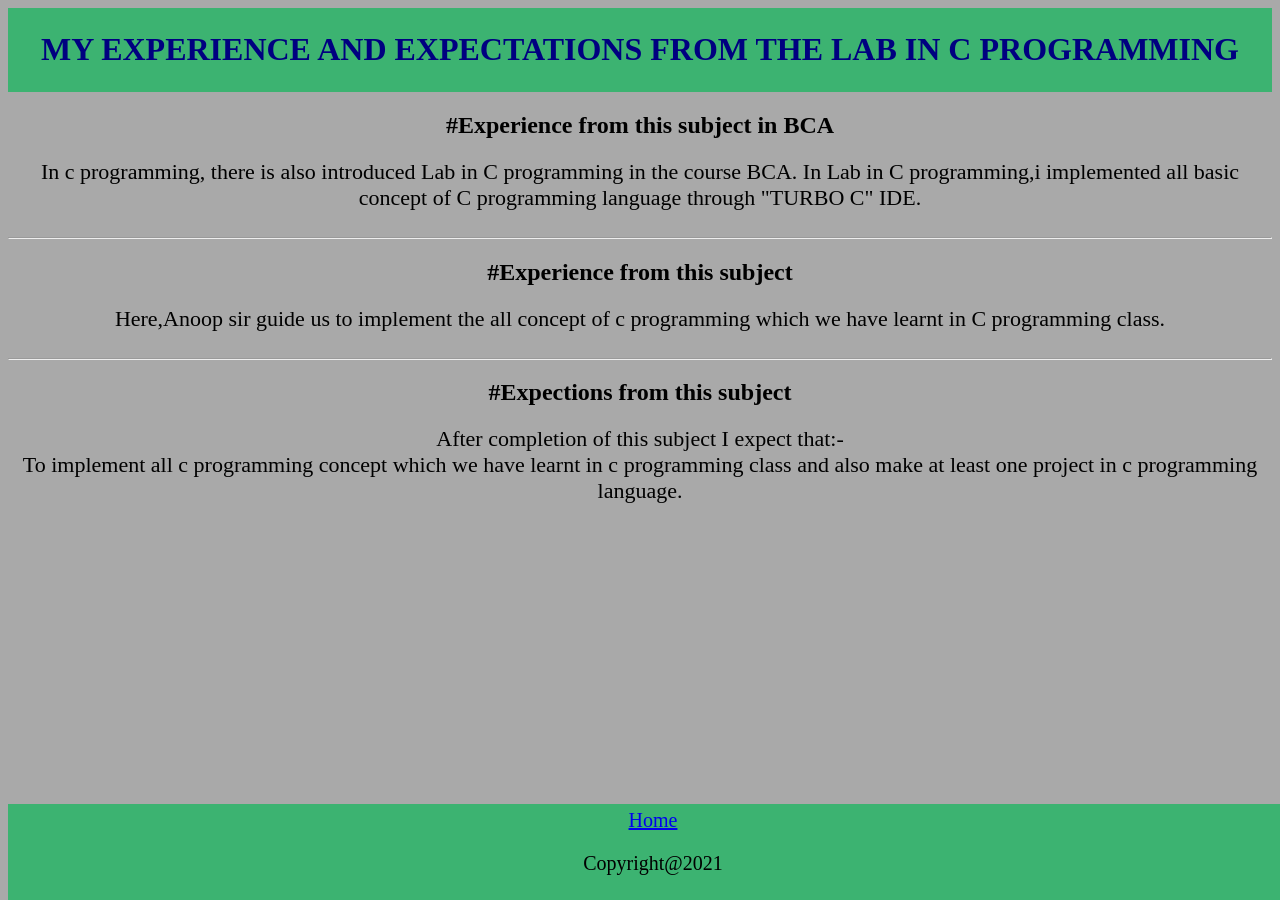
==== CLab.html @ b8476d8c "Add files via upload" ====
<!DOCTYPE html>
<html>
	<head>
		<link rel="stylesheet" href="aboutSubject.css">
		<title></title>
	</head>
	<body>
	<header>
		<h1>MY EXPERIENCE AND EXPECTATIONS FROM THE LAB IN C PROGRAMMING</h1>
		</header>
		<h2>#Experience from this subject in BCA</h2>
		<article>
			In c programming, there is also introduced Lab in C programming in the course BCA. In Lab in C programming,i implemented all basic concept of C programming
				language through "TURBO C" IDE.
		</article>
		<br><hr>
			<h2>#Experience from this subject </h2>
			<article>
				Here,Anoop sir guide us to implement the all concept of c programming which we have learnt in C programming class.    
			</article><br><hr>
				<h2>#Expections from this subject</h2>
			<article>
				After completion of this subject I expect that:-<br>
				To implement all c programming concept which we have learnt in c programming class and also make at least one project in c programming language.
			</article>
	</body>
	<footer>
		<a href="about me.html"> Home</a>
		<p>Copyright@2021</p>
	</footer>
</html>
---- aboutSubject.css ----
article
{
	text-align:centre;
}	
body
{
background-color:darkgray;	
text-align:center;
}
header
{
	font-family:Lucida Handwriting;
	color:navy;
	background-color:MediumSeaGreen;
	padding:2px;
}
h1
{
	
}
article
{
	font-family:Comic Sans MS;
	font-size:22px;
}
footer
{
	font-size:20px;
	position:fixed;
	bottom:0;
	width:100%;
	text-align:center;
	background-color:MediumSeaGreen;
	padding:5px; 
}
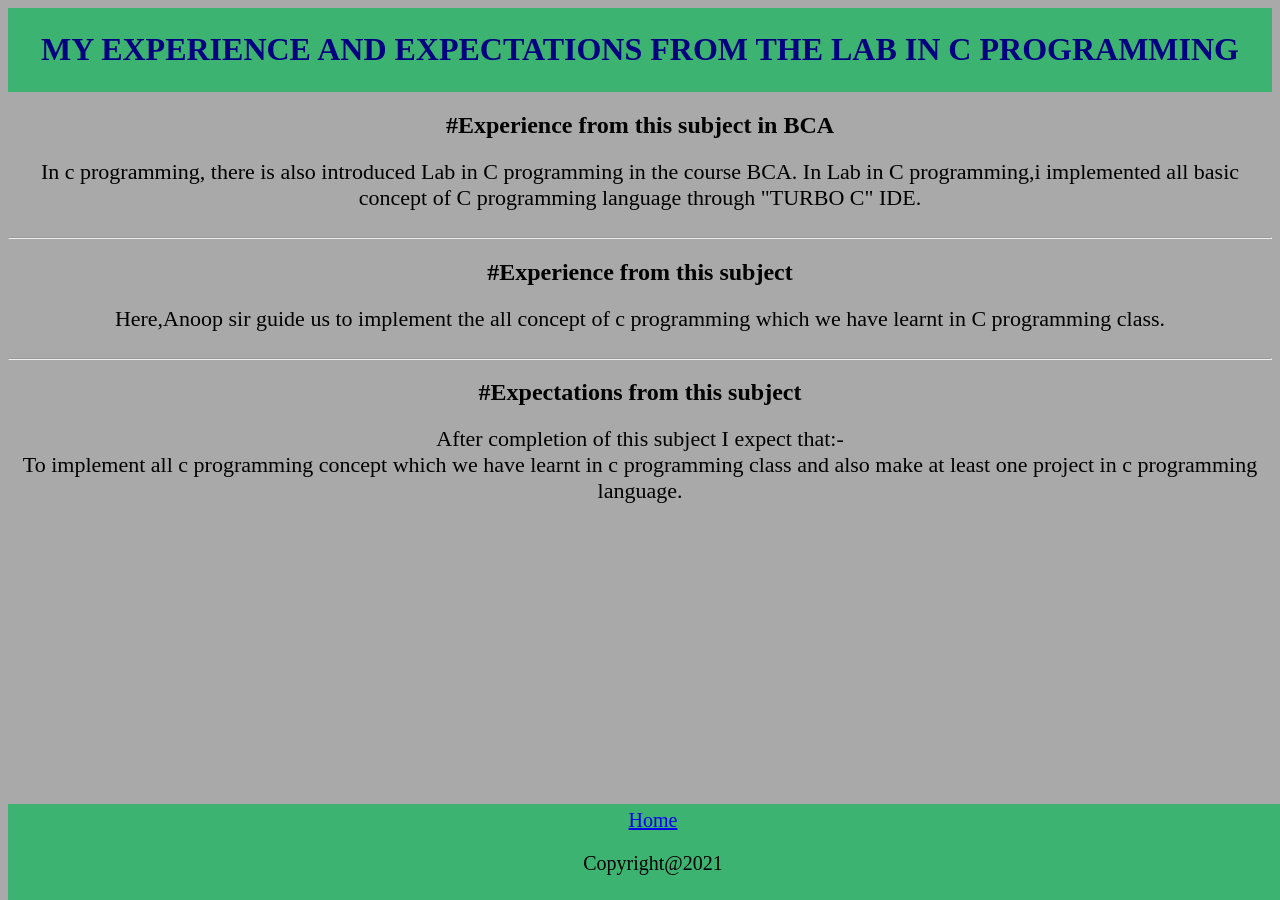
==== commit fcd1fc76: "Update CLab.html" ====
--- a/CLab.html
+++ b/CLab.html
@@ -18,14 +18,14 @@
 			<article>
 				Here,Anoop sir guide us to implement the all concept of c programming which we have learnt in C programming class.    
 			</article><br><hr>
-				<h2>#Expections from this subject</h2>
+				<h2>#Expectations from this subject</h2>
 			<article>
 				After completion of this subject I expect that:-<br>
 				To implement all c programming concept which we have learnt in c programming class and also make at least one project in c programming language.
 			</article>
 	</body>
 	<footer>
-		<a href="about me.html"> Home</a>
+		<a href="index.html"> Home</a>
 		<p>Copyright@2021</p>
 	</footer>
-</html>+</html>
